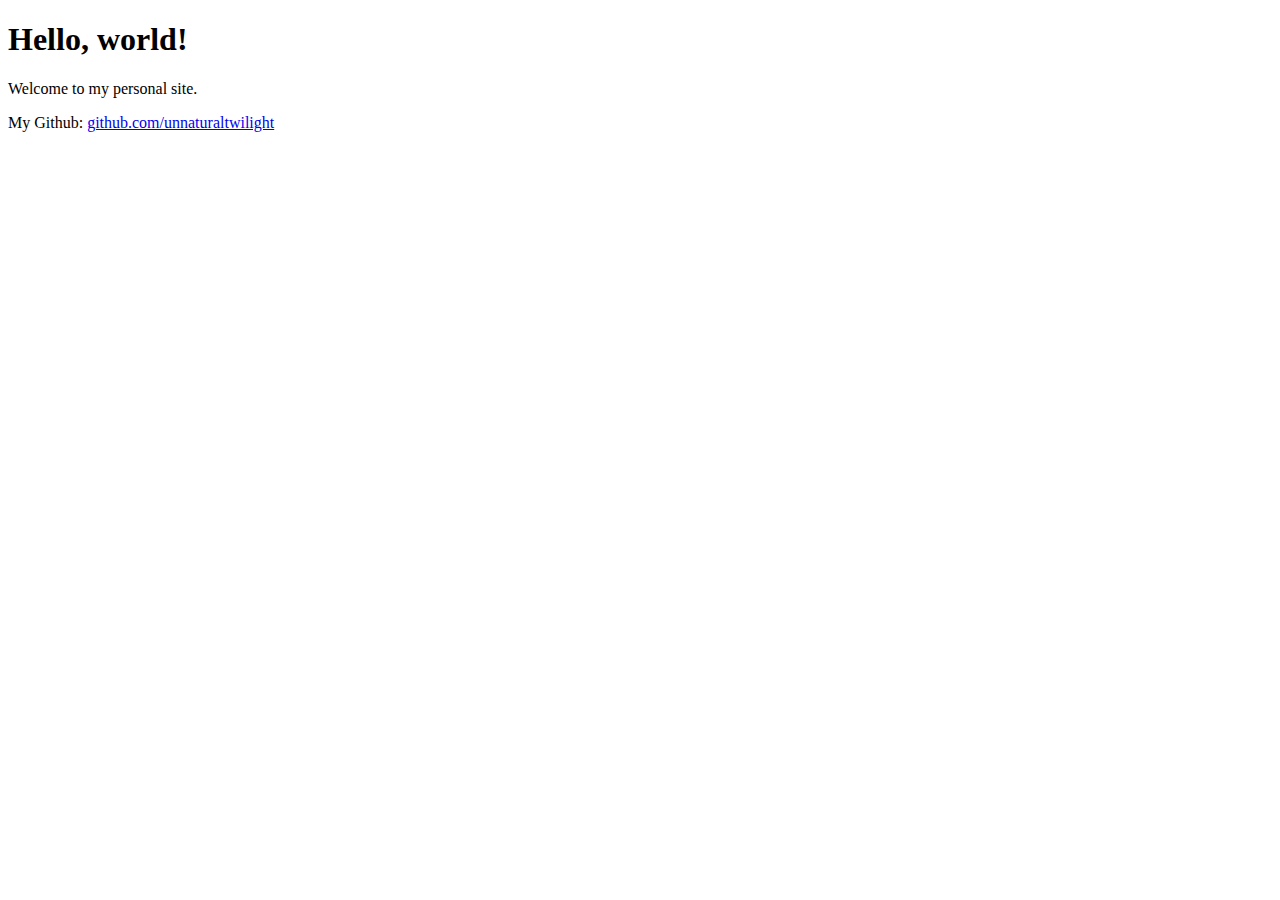
==== index.html @ 5e58c6d6 "take 2" ====
<!DOCTYPE html>
<html>
  <head>
    <title>My Personal Site</title>
  </head>
  <body>
    <h1>Hello, world!</h1>
    <p>Welcome to my personal site.</p>
    <p>My Github: <a href="github.com/unnaturaltwilight">github.com/unnaturaltwilight</a></p> 
  </body>
</html>
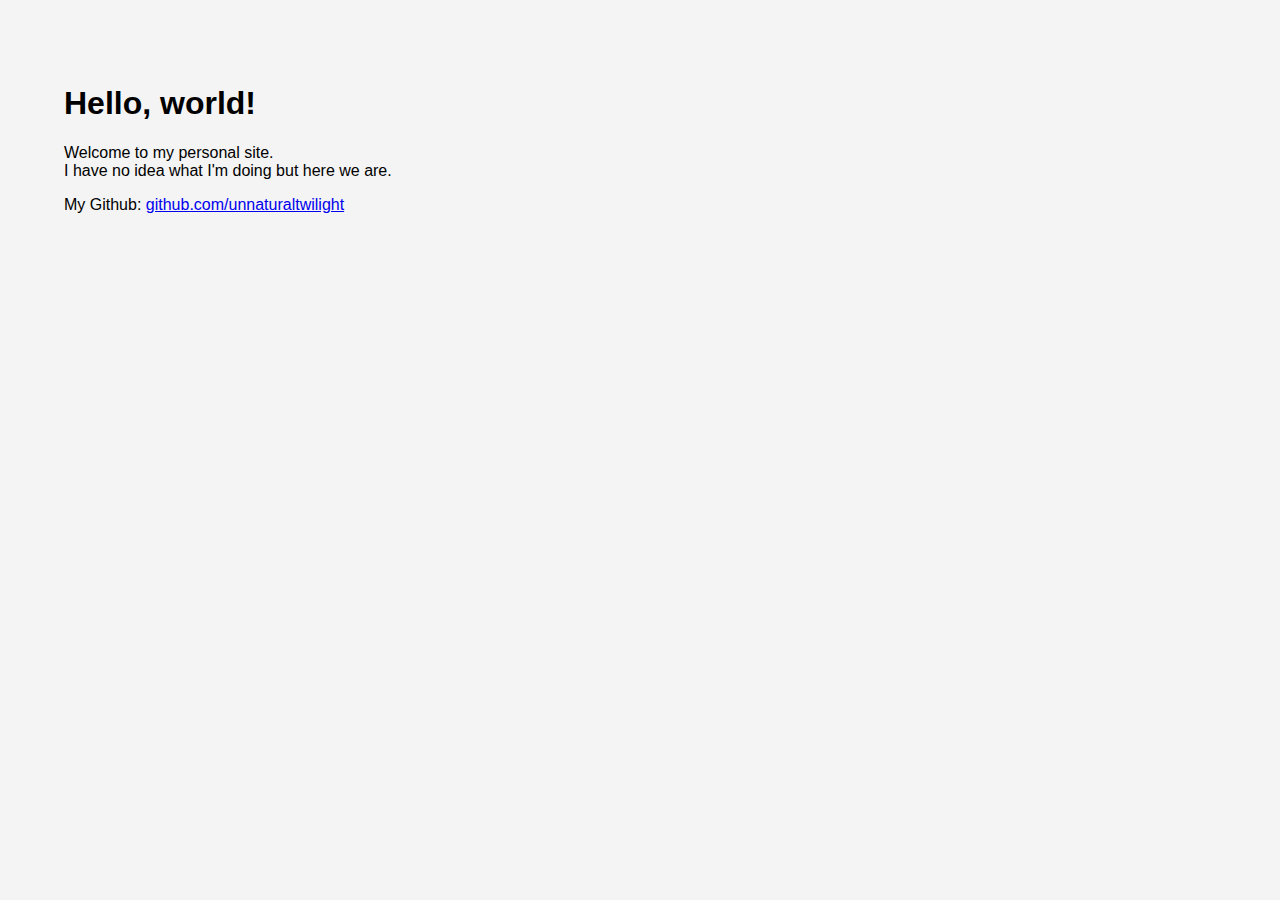
==== commit 0d30bcf6: "very basic styling" ====
--- a/index.html
+++ b/index.html
@@ -1,11 +1,18 @@
 <!DOCTYPE html>
 <html>
   <head>
+    <meta charset="utf-8">
+    <meta name="viewport" content="width=device-width">
+    <link rel="stylesheet" href="style.css">
     <title>My Personal Site</title>
   </head>
   <body>
-    <h1>Hello, world!</h1>
-    <p>Welcome to my personal site.</p>
-    <p>My Github: <a href="github.com/unnaturaltwilight">github.com/unnaturaltwilight</a></p> 
+    <div class="header">
+      <h1>Hello, world!</h1>
+    </div>
+    <div class="content">
+      <p>Welcome to my personal site.<br>I have no idea what I'm doing but here we are.</p>
+      <p>My Github: <a href="https://github.com/unnaturaltwilight">github.com/unnaturaltwilight</a></p> 
+    </div>
   </body>
 </html>--- a/style.css
+++ b/style.css
@@ -0,0 +1,6 @@
+body {
+    font-family: Arial, sans-serif;
+    background-color: #f4f4f4;
+    margin: 2em;
+    padding: 2em;
+}